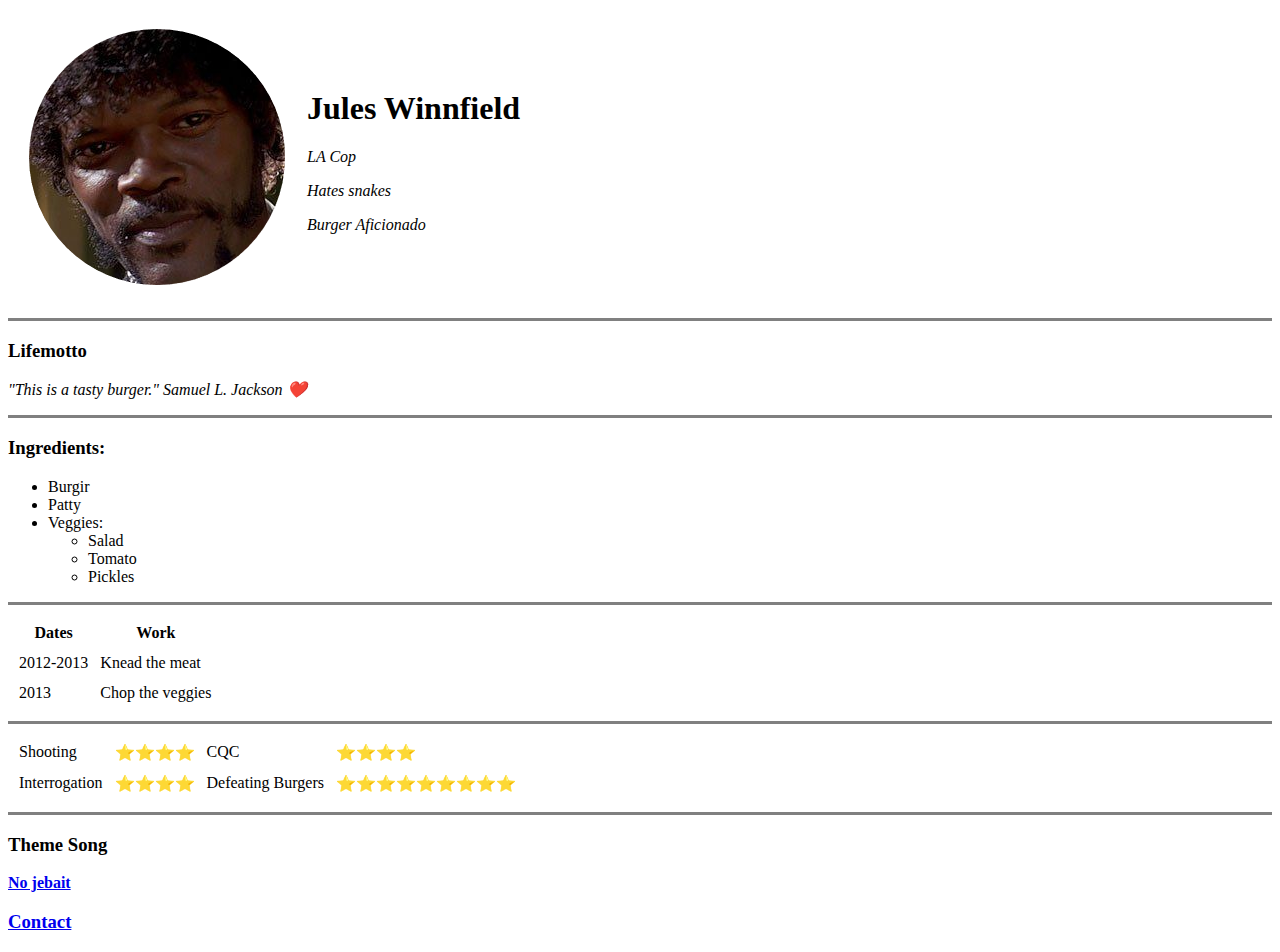
==== index.html @ a61d5638 "Rename firstpage.html to index.html" ====
<!DOCTYPE html>
<html lang="en">
  <head>
    <meta charset="UTF-8">
    <title>❤️This is a tasty burger❤️</title>
  </head>
  <body>
  <table cellspacing="20">
    <tr>
      <td><img src="hehe.png" alt="burgir"></td>
      <td><h1>Jules Winnfield</h1>
      <p><em>LA Cop</em></p>
      <p><em>Hates snakes</em></p>
      <p><em>Burger Aficionado</em></p></td>
    </tr>
  </table>
    <hr size="3" noshade>
    <h3>Lifemotto</h3>
    <p><i>"This is a tasty burger." Samuel L. Jackson ❤️</i></p>
    <hr size="3" noshade>
    <h3>Ingredients:</h3>
    <ul>
      <li>Burgir</li>
      <li>Patty</li>
      <li>Veggies:</li>
        <ul>
          <li>Salad</li>
          <li>Tomato</li>
          <li>Pickles</li>
        </ul>
    </ul>
    <hr size="3" noshade>
    <table cellspacing="10">
      <thead>
        <tr>
          <th>Dates</th>
          <th>Work</th>
        </tr>
      </thead>
      <tbody>
        <tr>
          <td>2012-2013</td>
          <td>Knead the meat</td>
        </tr>
        <tr>
          <td>2013</td>
          <td>Chop the veggies</td>
        </tr>
      </tbody>
    </table>
    <hr size="3" noshade>
    <table cellspacing="10">
      <tr>
        <td>Shooting</td>
        <td>⭐⭐⭐⭐</td>
        <td>CQC</td>
        <td>⭐⭐⭐⭐</td>
      </tr>
      <tr>
        <td>Interrogation</td>
        <td>⭐⭐⭐⭐</td>
        <td>Defeating Burgers</td>
        <td>⭐⭐⭐⭐⭐⭐⭐⭐⭐</td>
      </tr>
    </table>
    <hr size="3" noshade>
    <h3>Theme Song</h3>
    <strong><a href="https://www.youtube.com/watch?v=S4UEJePR0UE">No jebait</a></strong>
    <h3><a href="test.html">Contact</a></h3>
  </body>
</html>
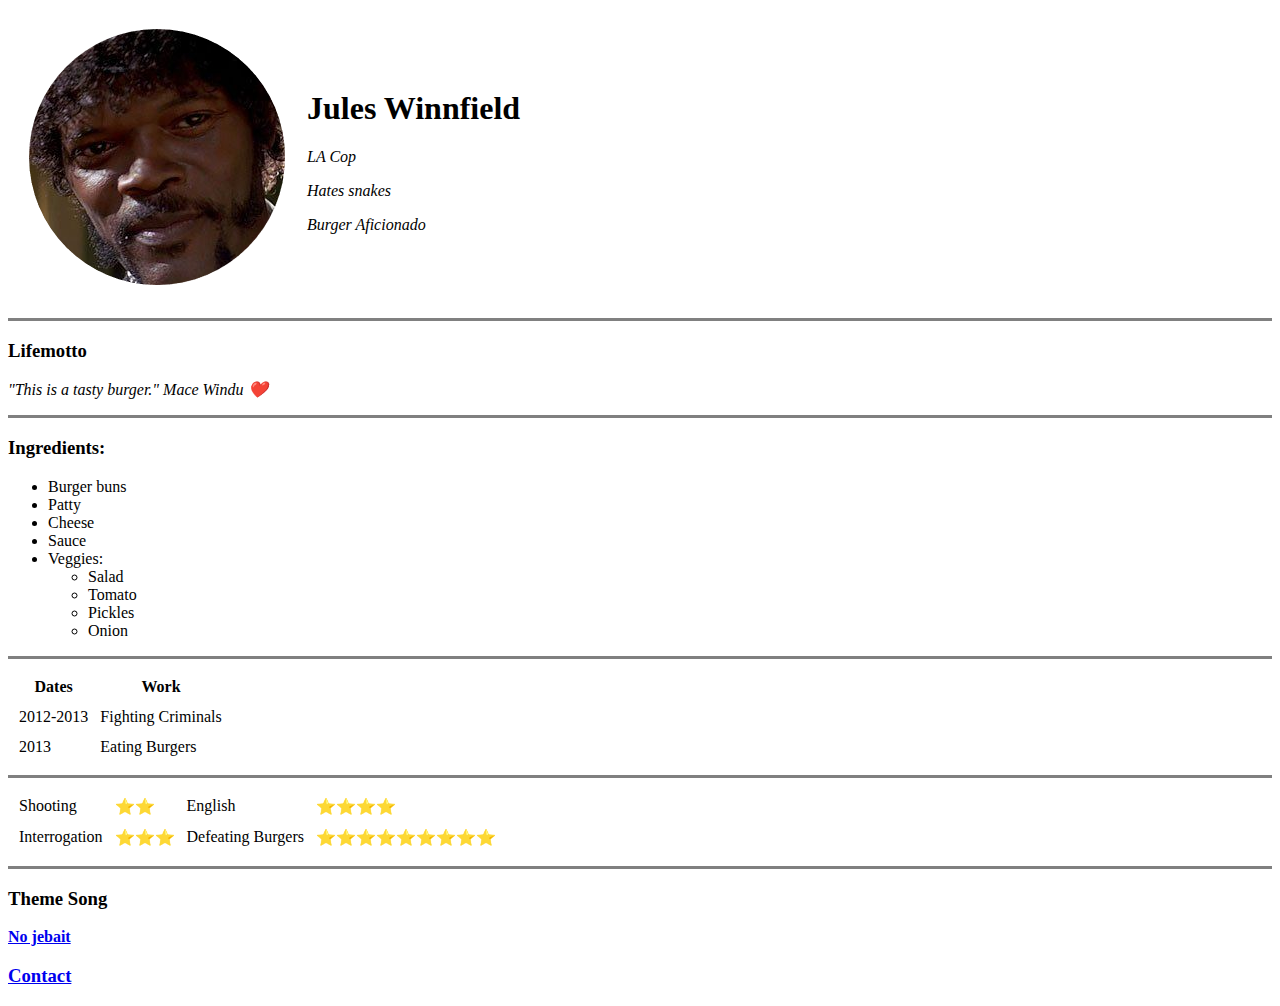
==== commit 8f389e42: "updated files with day2" ====
--- a/index.html
+++ b/index.html
@@ -3,6 +3,7 @@
   <head>
     <meta charset="UTF-8">
     <title>❤️This is a tasty burger❤️</title>
+    <link rel="stylesheet" href="css/styles.css">
   </head>
   <body>
   <table cellspacing="20">
@@ -16,17 +17,20 @@
   </table>
     <hr size="3" noshade>
     <h3>Lifemotto</h3>
-    <p><i>"This is a tasty burger." Samuel L. Jackson ❤️</i></p>
+    <p><i>"This is a tasty burger." Mace Windu ❤️</i></p>
     <hr size="3" noshade>
     <h3>Ingredients:</h3>
     <ul>
-      <li>Burgir</li>
+      <li>Burger buns</li>
       <li>Patty</li>
+      <li>Cheese</li>
+      <li>Sauce</li>
       <li>Veggies:</li>
         <ul>
           <li>Salad</li>
           <li>Tomato</li>
           <li>Pickles</li>
+          <li>Onion</li>
         </ul>
     </ul>
     <hr size="3" noshade>
@@ -40,11 +44,11 @@
       <tbody>
         <tr>
           <td>2012-2013</td>
-          <td>Knead the meat</td>
+          <td>Fighting Criminals</td>
         </tr>
         <tr>
           <td>2013</td>
-          <td>Chop the veggies</td>
+          <td>Eating Burgers</td>
         </tr>
       </tbody>
     </table>
@@ -52,20 +56,20 @@
     <table cellspacing="10">
       <tr>
         <td>Shooting</td>
-        <td>⭐⭐⭐⭐</td>
-        <td>CQC</td>
+        <td>⭐⭐</td>
+        <td>English</td>
         <td>⭐⭐⭐⭐</td>
       </tr>
       <tr>
         <td>Interrogation</td>
-        <td>⭐⭐⭐⭐</td>
+        <td>⭐⭐⭐</td>
         <td>Defeating Burgers</td>
         <td>⭐⭐⭐⭐⭐⭐⭐⭐⭐</td>
       </tr>
     </table>
     <hr size="3" noshade>
     <h3>Theme Song</h3>
-    <strong><a href="https://www.youtube.com/watch?v=S4UEJePR0UE">No jebait</a></strong>
+    <strong><a href="https://www.youtube.com/watch?v=ecc0nbg9m-8">No jebait</a></strong>
     <h3><a href="test.html">Contact</a></h3>
   </body>
 </html>
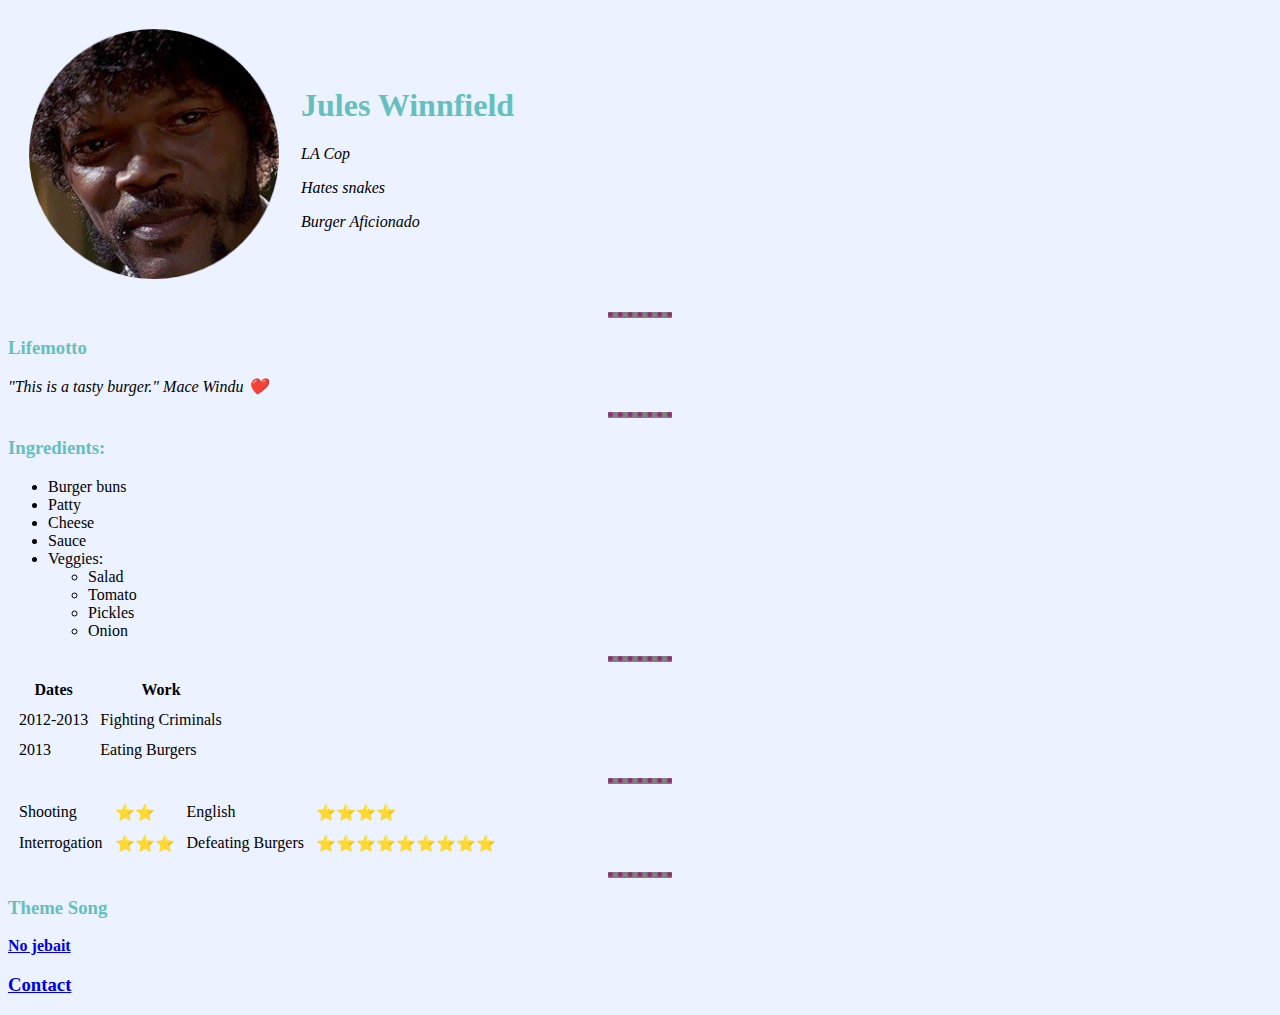
==== commit fb324997: "Update index.html" ====
--- a/index.html
+++ b/index.html
@@ -3,7 +3,7 @@
   <head>
     <meta charset="UTF-8">
     <title>❤️This is a tasty burger❤️</title>
-    <link rel="stylesheet" href="css/styles.css">
+    <link rel="stylesheet" href="styles.css">
   </head>
   <body>
   <table cellspacing="20">
--- a/styles.css
+++ b/styles.css
@@ -0,0 +1,25 @@
+body {
+  background-color: #ECF2FF;
+    }
+hr {
+  border-style: dotted none none;
+  border-color: #913175;
+  border-width: 5px;
+  width: 5%;
+    }
+img {
+  height: 250px;
+  }
+h1 {
+    color: #66BFBF;
+}
+h3 {
+    color: #66BFBF;
+}
+
+/*
+
+class selector = .classname {}
+ID selector = #IDname {}
+
+*/